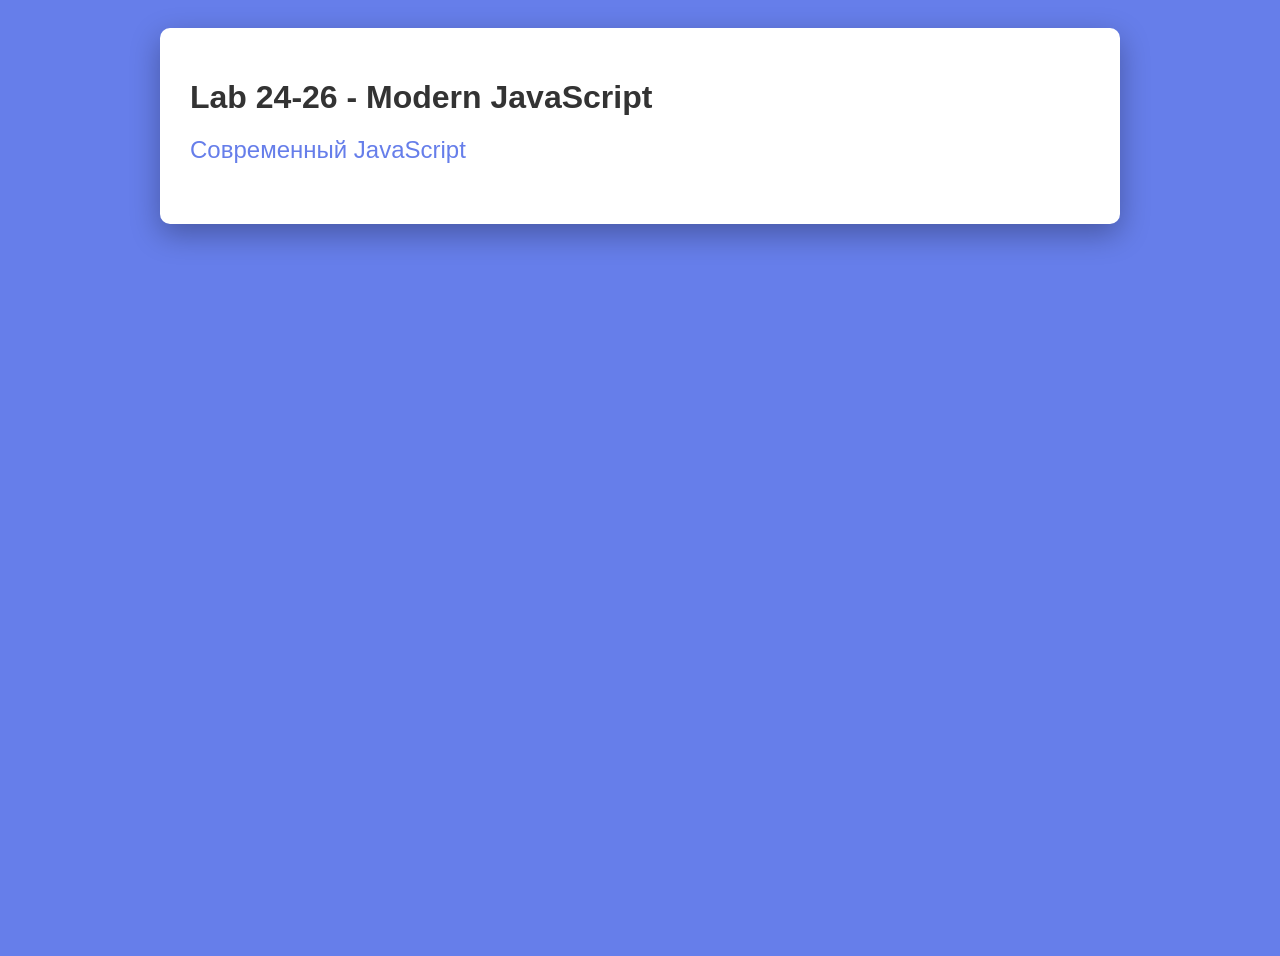
==== index.html @ 8abdee26 "Added Html and CSS structure" ====
<!DOCTYPE html>
<html lang="ru-RU">
<head>
    <meta charset="UTF-8">
    <meta name="viewport" content="width=device-width, initial-scale=1.0">
    <title>Lab24-26 - Modern JavaScript</title>
    <link rel="stylesheet" href="style.css">
</head>
<body>
    <div class="container">
        <h1>Lab 24-26 - Modern JavaScript</h1>
        <h2>Современный JavaScript</h2>
    </div>
    <script type="module" src="js/api.js"></script>
</body>
</html>
---- style.css ----
body {
    font-family: Verdana, sans-serif;
    background: #667eea;
    min-height: 100vh;
    padding: 20px;
}
.container {
    max-width: 900px;
    margin: 0 auto;
    background: white;
    padding: 30px;
    border-radius: 10px;
    box-shadow: 0 10px 30px rgba(0,0,0,0.3);
}
h1 {
    color: #333;
    margin-bottom: 10px;
}
h2 {
    color: #667eea;
    margin-bottom: 30px;
    font-weight: 400;
}
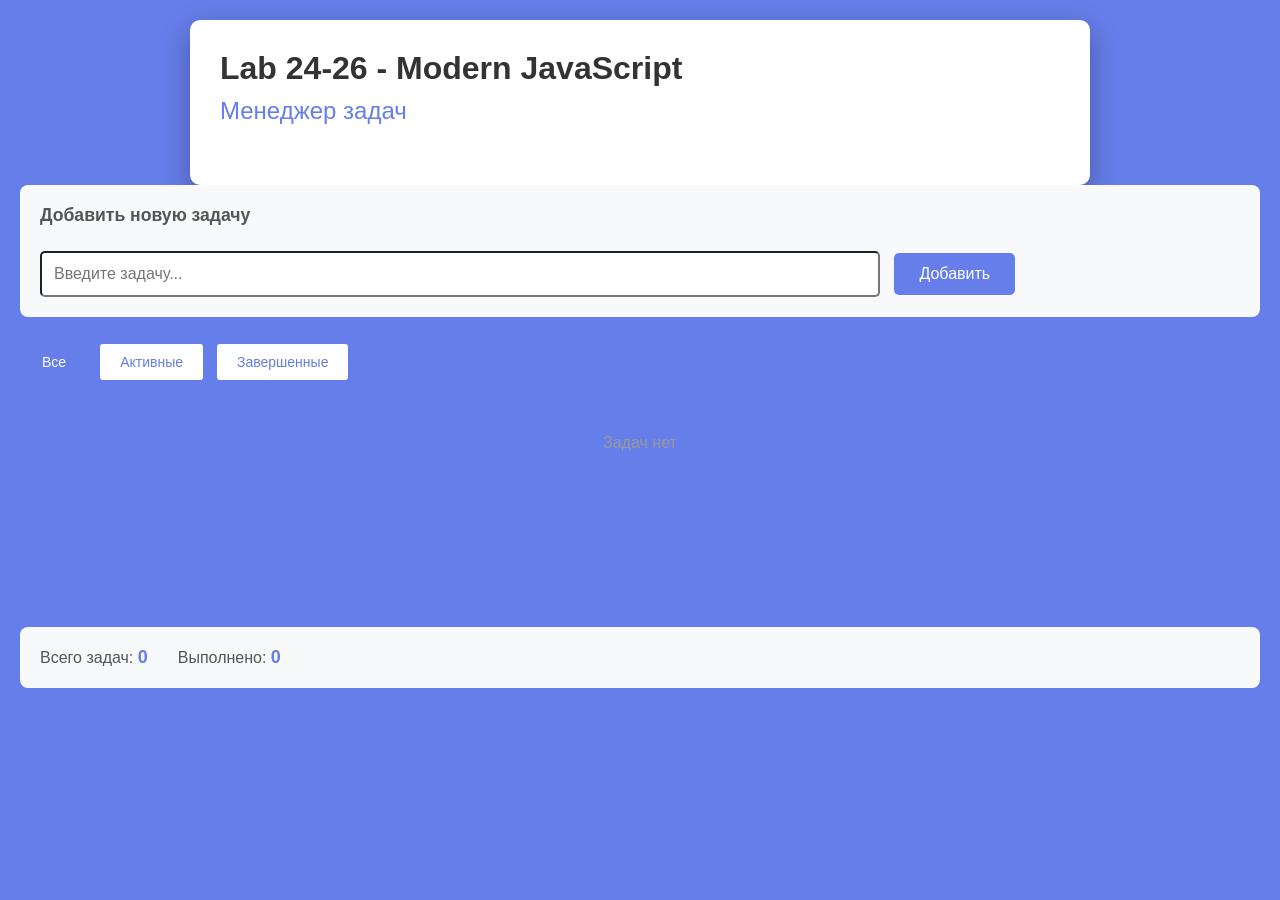
==== commit 48965e4f: "Final task manager application completed" ====
--- a/index.html
+++ b/index.html
@@ -9,7 +9,23 @@
 <body>
     <div class="container">
         <h1>Lab 24-26 - Modern JavaScript</h1>
-        <h2>Современный JavaScript</h2>
+        <h2>Менеджер задач</h2>
+    </div>
+    <div class="task-form">
+        <h3>Добавить новую задачу</h3>
+        <input type="text" id="taskInput" placeholder="Введите задачу...">
+        <button id="addTask">Добавить</button>
+    </div>
+
+    <div class="filters">
+        <button class="filter-btn active" data-filter="all">Все</button>
+        <button class="filter-btn" data-filter="active">Активные</button>
+        <button class="filter-btn" data-filter="completed">Завершенные</button>
+    </div>
+    <div id="taskList" class="task-list"></div>
+    <div class="stats">
+        <p>Всего задач: <span id="totalTasks">0</span></p>
+        <p>Выполнено: <span id="completedTasks">0</span></p>
     </div>
     <script type="module" src="js/api.js"></script>
 </body>
--- a/style.css
+++ b/style.css
@@ -1,3 +1,8 @@
+* {
+    margin: 0;
+    padding: 0;
+    box-sizing: border-box;
+}
 body {
     font-family: Verdana, sans-serif;
     background: #667eea;
@@ -20,4 +25,129 @@
     color: #667eea;
     margin-bottom: 30px;
     font-weight: 400;
-}+}
+h3 {
+    color: #555;
+    margin-bottom: 25px;
+    font-size: 1.1rem;
+}
+.task-form {
+    margin-bottom: 25px;
+    padding: 20px;
+    background: #f8f9fa;
+    border-radius: 8px;
+}
+#taskInput {
+    width: 70%;
+    padding: 12px;
+    border: 2 px solid #ddd;
+    border-radius: 5px;
+    font-size: 16px;
+    margin-right: 10px;
+}
+#taskInput:focus {
+    outline: none;
+    border-color: #667eea;
+}
+#addTask {
+    padding: 12px 25px;
+    background: #667eea;
+    color: white;
+    border: none;
+    border-radius: 5px;
+    font-size: 16px;
+    cursor: pointer;
+    transition: background 0.3s;
+}
+#addTask:hover {
+    background: #5568d3;
+}
+.filters {
+    margin-bottom: 20px;
+    display: flex;
+    gap: 10px;
+}
+.filter-btn {
+    padding: 10px 20px;
+    border: 2px solid #667eea;
+    background: white;
+    color: #667eea;
+    border-radius: 5px;
+    cursor: pointer;
+    transition: all 0.3s;
+    font-size: 14px;
+}
+.filter.btn:hover {
+    background: #f0f0f0;
+}
+.filter-btn.active {
+    background: #667eea;
+    color: white;
+}
+.task-list {
+    margin-bottom: 25px;
+    min-height: 200px;
+}
+.task-item {
+    display: flex;
+    justify-content: space-between;
+    align-items: center;
+    padding: 15px;
+    margin-bottom: 10px;
+    background: #f8f9fa;
+    border-radius: 5px;
+    border-left: 4px solid #667eea;
+    transition: all 0.3s;
+}
+.task-item:hover {
+    background: #e9ecef;
+    transform: translateX(5px);
+}
+.task-item.completed {
+    opacity: 0.6;
+    border-left-color: #28a745;
+}
+.task-content {
+    display: flex;
+    align-items: center;
+    gap: 12px;
+    flex: 1;
+}
+.task-checkbox {
+    width: 20px;
+    height: 20px;
+    cursor: pointer;
+}
+.task-checkbox {
+    width: 20px;
+    height: 20px;
+    cursor: pointer;
+}
+.task-text {
+    font-size: 16px;
+    color: #333;
+}
+.task-item.completed .task-text {
+    text-decoration: line-through;
+    color: #999;
+}
+.task-delete:hover {
+    background: #c82333;
+}
+
+.stats {
+    padding: 20px;
+    background: #f8f9fa;
+    border-radius: 8px;
+    display: flex;
+    gap: 30px;
+}
+.stats p {
+    font-size: 16px;
+    color: #555;
+}
+.stats span {
+    font-weight: bold;
+    color: #667eea;
+    font-size: 18px;
+}
